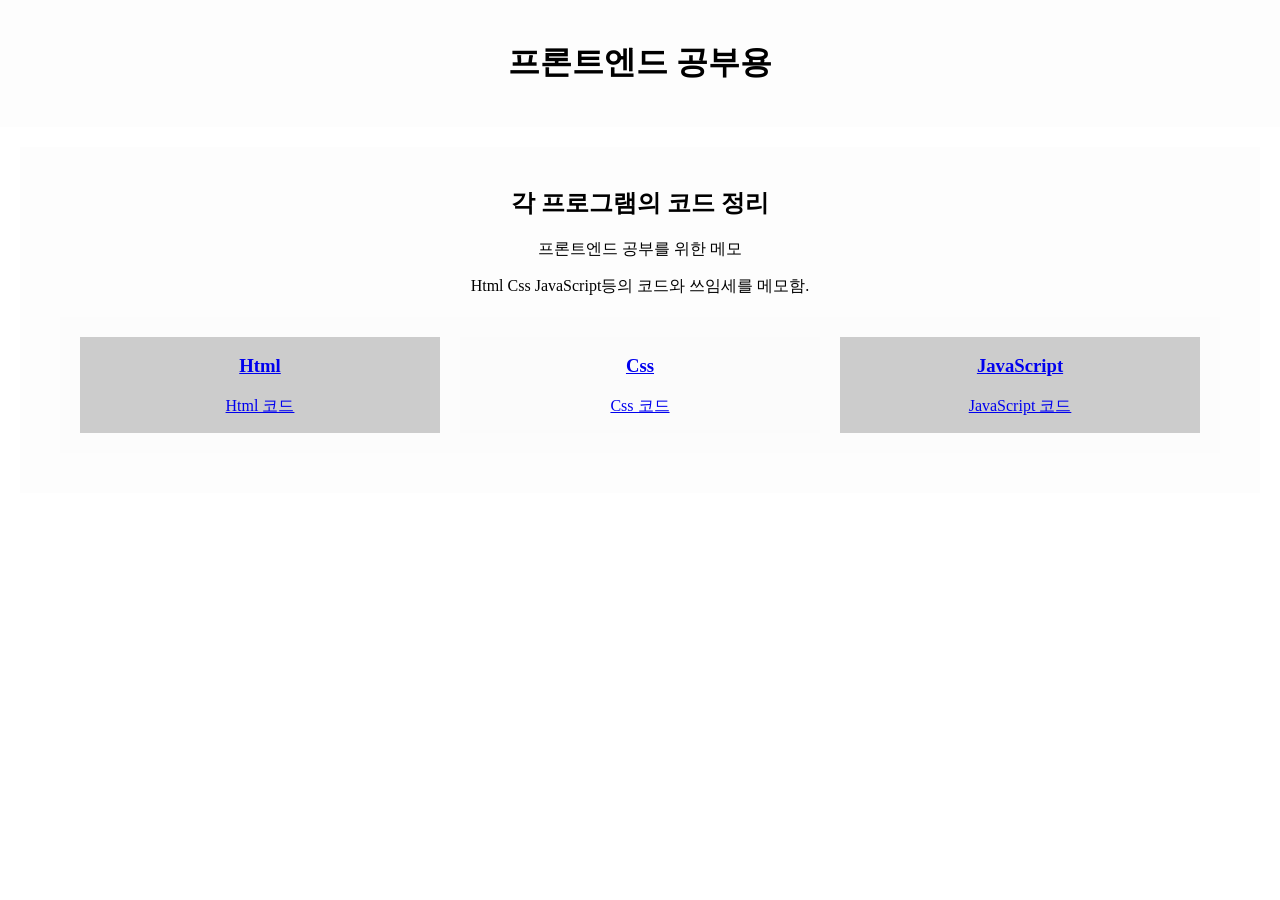
==== index.html @ 387560e2 "new file:   SSM00048-1.jpg" ====
<!doctype html>
<html lang="ko">
  <head>
    <meta charset="UTF-8" />
    <title>프론트엔드 공부용</title>
    <link rel="stylesheet" href="styles.css" />
  </head>
  <body>
    <header>
      <h1>프론트엔드 공부용</h1>
    </header>
    <main>
      <h2>각 프로그램의 코드 정리</h2>
      <p>프론트엔드 공부를 위한 메모</p>
      <p>Html Css JavaScript등의 코드와 쓰임세를 메모함.</p>
      <section class="codes">
        <a id="html-code" href="html-code.html">
          <h3>Html</h3>
          <p>Html 코드</p>
        </a>
        <a id="Css-code" href="Css-code.html">
          <h3>Css</h3>
          <p>Css 코드</p>
        </a>
        <a id="JS-code" href="JS-code.html">
          <h3>JavaScript</h3>
          <p>JavaScript 코드</p>
        </a>
      </section>
    </main>
  </body>
</html>
---- styles.css ----
:root {
    --bg-main-color: #f5f5f541;
    --bg-sub-color: rgba(0, 0, 0, 0.192);
}
body {
    background-image: url(SSM00259-1.jpg);
    background-size: cover;
    background-repeat: no-repeat;
    background-position: center;
    margin: 0px;
}
header {
    background-color: var(--bg-main-color);
    text-align: center;
    padding: 20px;
}
main {
    background-color: var(--bg-main-color);
    padding: 20px;
    margin: 20px;
    text-align: center;
}
.codes {
    display: grid;
    grid-template-columns: repeat(auto-fit, minmax(300px, 1fr));
    grid-gap: 20px;
    background-color: var(--bg-main-color);
    padding: 20px;
    margin: 20px;
}
.codes a:nth-child(odd) {
    background-color: var(--bg-sub-color);
}
.codes a:nth-child(even) {
    background-color: var(--bg-main-color);
}
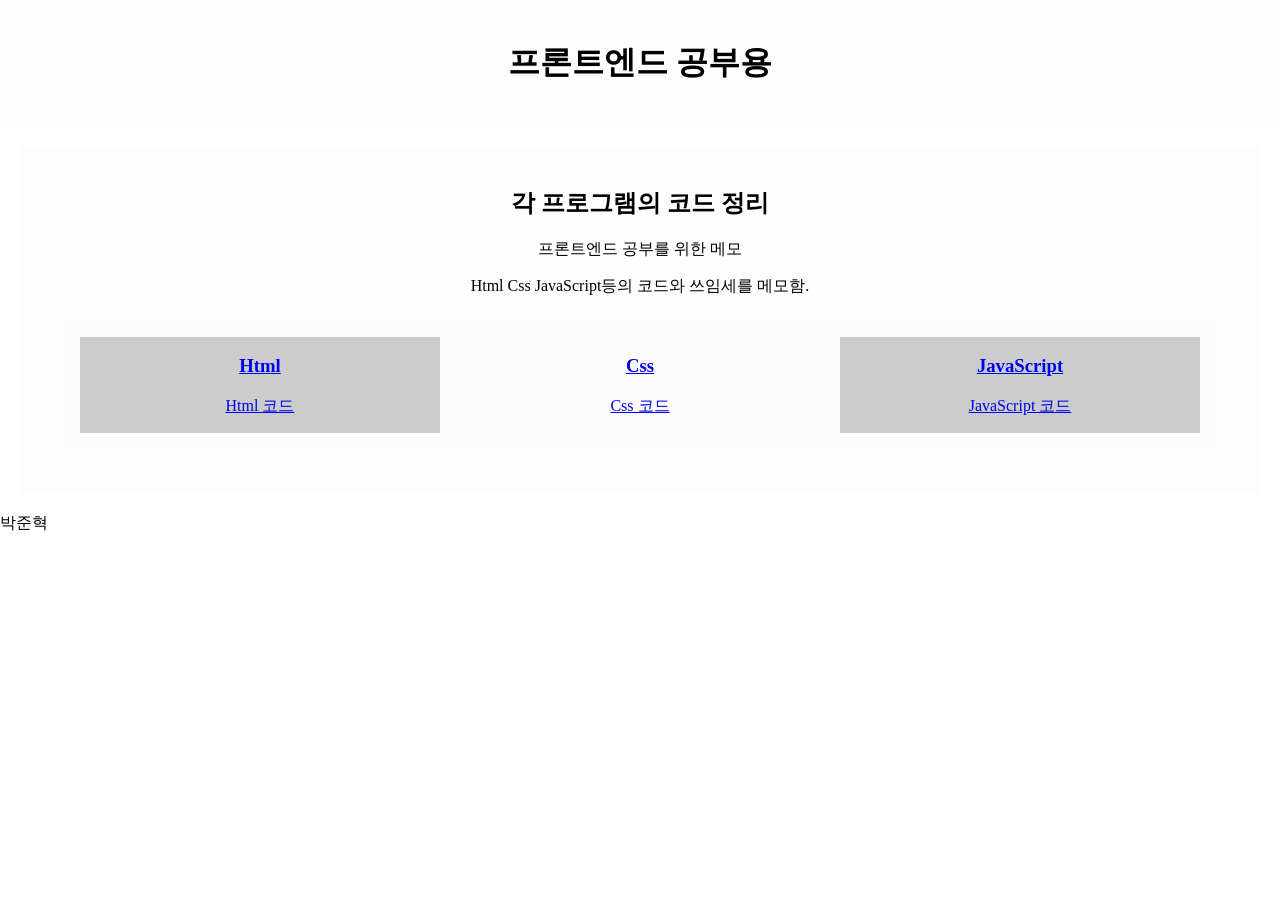
==== commit 05fb8b9c: "Add footer with name 박준혁 to index.html" ====
--- a/index.html
+++ b/index.html
@@ -28,5 +28,6 @@
         </a>
       </section>
     </main>
+    <footer>박준혁</footer>
   </body>
 </html>
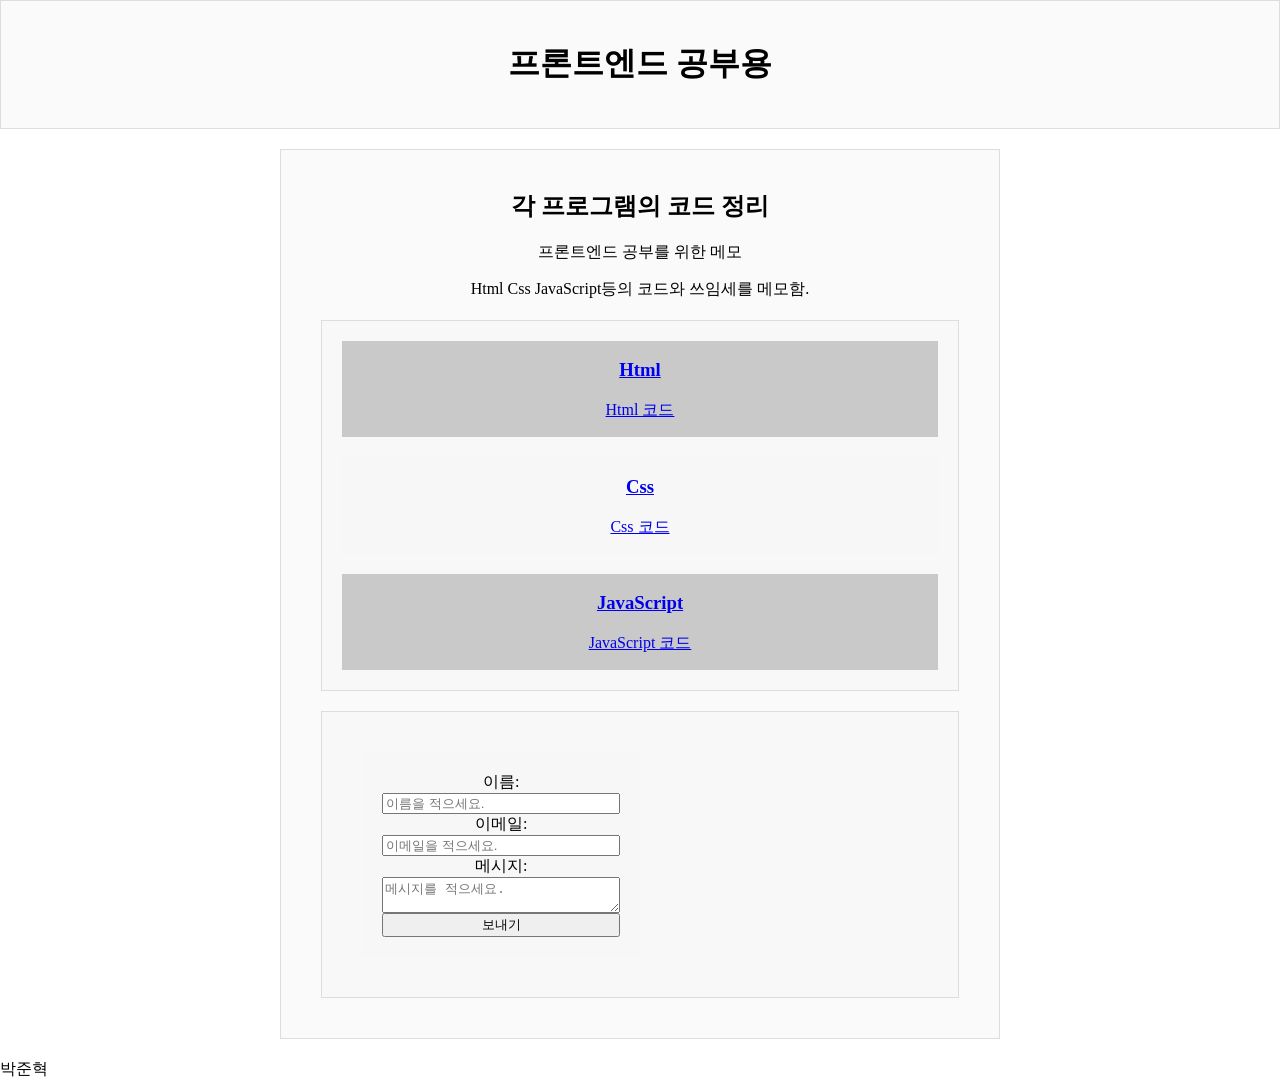
==== commit eebd6131: "업그레이드" ====
--- a/index.html
+++ b/index.html
@@ -27,6 +27,34 @@
           <p>JavaScript 코드</p>
         </a>
       </section>
+      <section class="contact">
+        <form id="contact">
+          <label for="name">이름:</label>
+          <input
+            type="text"
+            id="name"
+            name="name"
+            placeholder="이름을 적으세요."
+            required
+          />
+          <label for="email">이메일:</label>
+          <input
+            type="email"
+            id="email"
+            name="email"
+            placeholder="이메일을 적으세요."
+            required
+          />
+          <label for="message">메시지:</label>
+          <textarea
+            id="message"
+            name="message"
+            placeholder="메시지를 적으세요."
+            required
+          ></textarea>
+          <button type="submit">보내기</button>
+        </form>
+      </section>
     </main>
     <footer>박준혁</footer>
   </body>
--- a/styles.css
+++ b/styles.css
@@ -1,36 +1,86 @@
+/* 기본*/
 :root {
-    --bg-main-color: #f5f5f541;
-    --bg-sub-color: rgba(0, 0, 0, 0.192);
+  --bg-main-color: #f5f5f579;
+  --bg-sub-color: rgba(0, 0, 0, 0.192);
 }
 body {
-    background-image: url(SSM00259-1.jpg);
-    background-size: cover;
-    background-repeat: no-repeat;
-    background-position: center;
-    margin: 0px;
+  background-image: url(SSM00259-1.jpg);
+  background-size: cover;
+  background-repeat: no-repeat;
+  background-position: center;
+  margin: 0px;
 }
 header {
-    background-color: var(--bg-main-color);
-    text-align: center;
-    padding: 20px;
+  background-color: var(--bg-main-color);
+  text-align: center;
+  padding: 20px;
+  border: #ddd 1px solid;
 }
 main {
-    background-color: var(--bg-main-color);
-    padding: 20px;
-    margin: 20px;
-    text-align: center;
+  background-color: var(--bg-main-color);
+  padding: 20px;
+  margin: 20px;
+  text-align: center;
+  margin-left: 280px;
+  margin-right: 280px;
+  border: #ddd 1px solid;
 }
+section {
+  background-color: var(--bg-main-color);
+  padding: 20px;
+  margin: 20px;
+  border: #ddd 1px solid;
+}
+table {
+  border-collapse: collapse;
+  width: 100%;
+  margin-bottom: 20px;
+}
+table,
+th,
+td {
+  border: 1px solid #ddd;
+  background-color: var(--bg-main-color);
+  padding: 8px;
+}
+th {
+  background-color: var(--bg-sub-color);
+  text-align: left;
+}
+aside {
+  position: sticky;
+  background-color: var(--bg-main-color);
+  top: 0;
+  float: left;
+  z-index: 1000;
+  gap: 10px;
+  width: 260px;
+  height: 100%;
+  border: #ddd 1px solid;
+}
+/* index */
 .codes {
-    display: grid;
-    grid-template-columns: repeat(auto-fit, minmax(300px, 1fr));
-    grid-gap: 20px;
-    background-color: var(--bg-main-color);
-    padding: 20px;
-    margin: 20px;
+  display: grid;
+  grid-template-columns: repeat(auto-fit, minmax(300px, 1fr));
+  grid-gap: 20px;
+  background-color: var(--bg-main-color);
+  padding: 20px;
+  margin: 20px;
 }
 .codes a:nth-child(odd) {
-    background-color: var(--bg-sub-color);
+  background-color: var(--bg-sub-color);
 }
 .codes a:nth-child(even) {
-    background-color: var(--bg-main-color);
-}+  background-color: var(--bg-main-color);
+}
+#contact {
+  display: flex;
+  flex-direction: column;
+  flex-wrap: wrap;
+  background-color: var(--bg-main-color);
+  padding: 20px;
+  margin: 20px;
+  width: 40%;
+}
+
+/* 여기서부턴 html-code*/
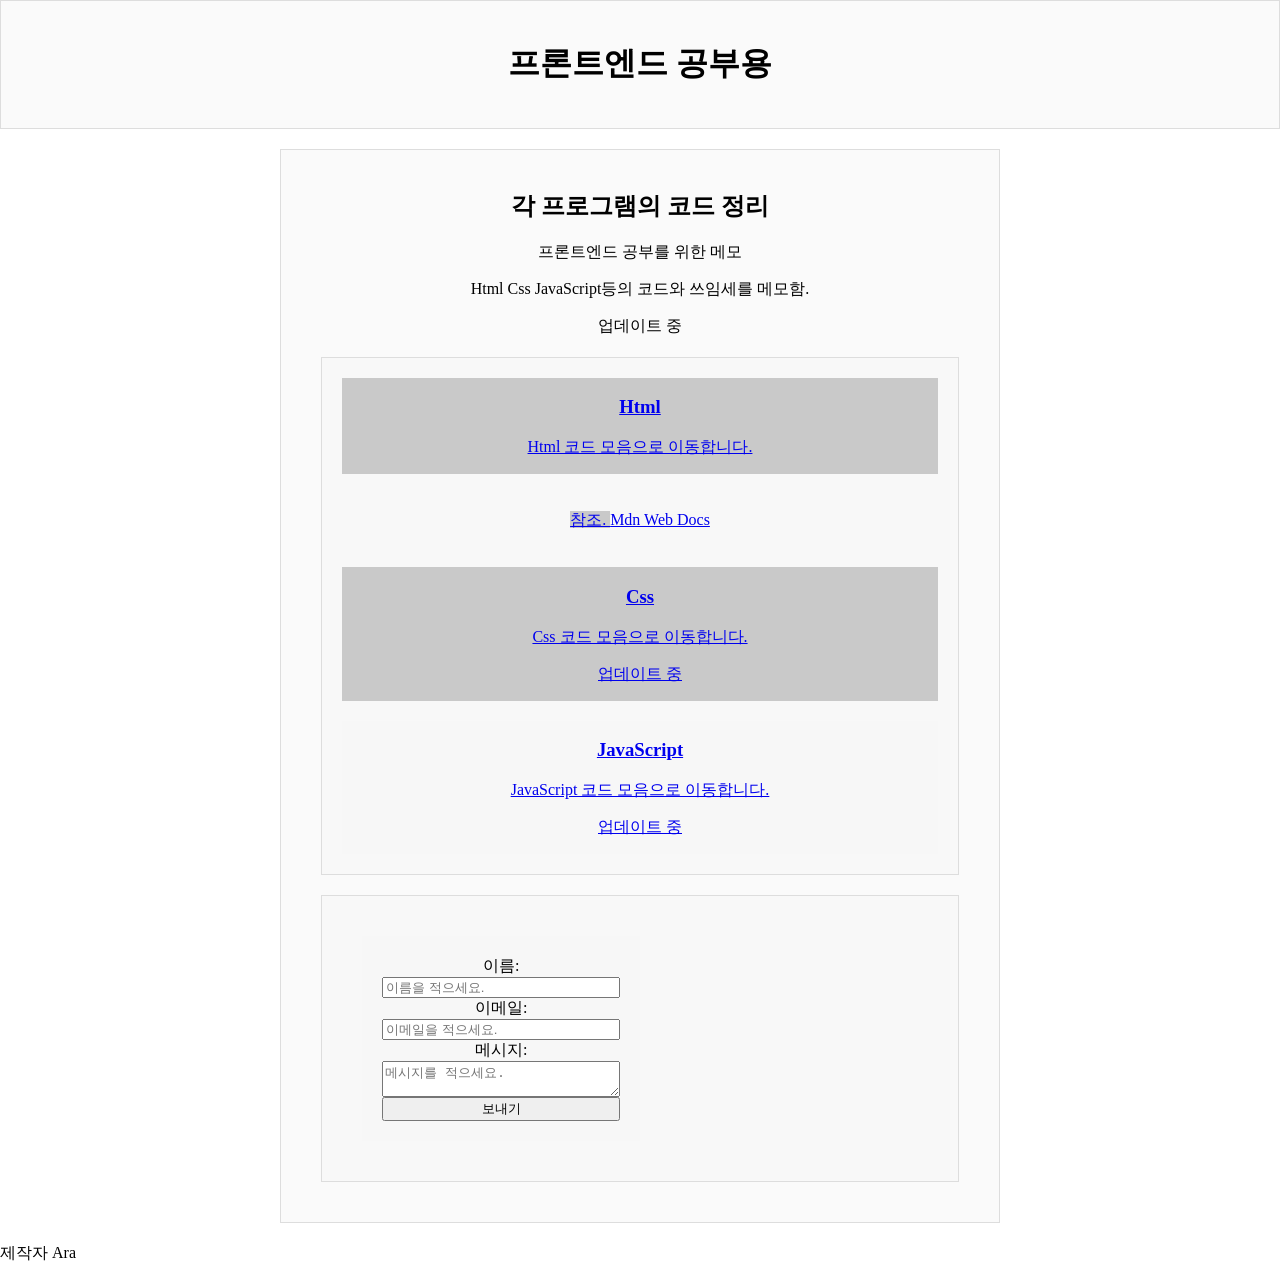
==== commit e1b81fd2: "Update content and footer in index.html" ====
--- a/index.html
+++ b/index.html
@@ -13,18 +13,22 @@
       <h2>각 프로그램의 코드 정리</h2>
       <p>프론트엔드 공부를 위한 메모</p>
       <p>Html Css JavaScript등의 코드와 쓰임세를 메모함.</p>
+      <p>업데이트 중</p>
       <section class="codes">
-        <a id="html-code" href="html-code.html">
+        <a id="html-code" href="html-code.html" target="_blank">
           <h3>Html</h3>
-          <p>Html 코드</p>
+          <p>Html 코드 모음으로 이동합니다.</p>
+          <p>참조. <a href="https://developer.mozilla.org/ko/docs/Web/HTML" target="_blank">Mdn Web Docs</a> </p>
         </a>
-        <a id="Css-code" href="Css-code.html">
+        <a id="Css-code" href="Css-code.html" target="_blank">
           <h3>Css</h3>
-          <p>Css 코드</p>
+          <p>Css 코드 모음으로 이동합니다.</p>
+          <p>업데이트 중</p>
         </a>
-        <a id="JS-code" href="JS-code.html">
+        <a id="JS-code" href="JS-code.html" target="_blank">
           <h3>JavaScript</h3>
-          <p>JavaScript 코드</p>
+          <p>JavaScript 코드 모음으로 이동합니다.</p>
+          <p>업데이트 중</p>
         </a>
       </section>
       <section class="contact">
@@ -56,6 +60,8 @@
         </form>
       </section>
     </main>
-    <footer>박준혁</footer>
+    <footer>
+      <p>제작자 Ara</p>
+    </footer>
   </body>
 </html>
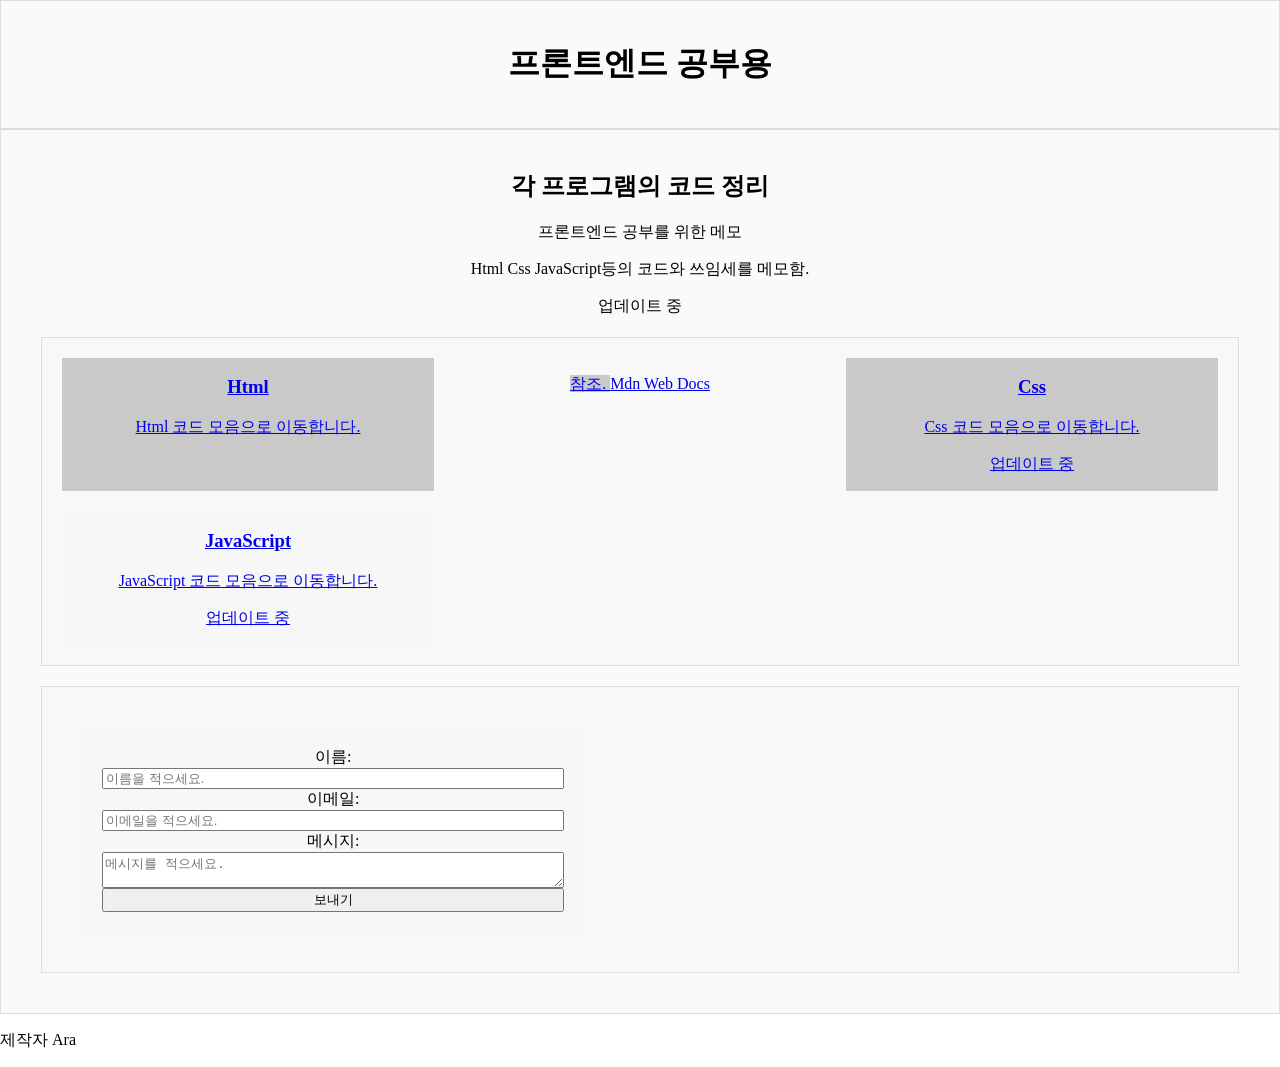
==== commit 0f4816ea: "Add layout div to index.html" ====
--- a/index.html
+++ b/index.html
@@ -9,6 +9,7 @@
     <header>
       <h1>프론트엔드 공부용</h1>
     </header>
+    <div id="layout">
     <main>
       <h2>각 프로그램의 코드 정리</h2>
       <p>프론트엔드 공부를 위한 메모</p>
@@ -60,6 +61,7 @@
         </form>
       </section>
     </main>
+    <div id="layout">
     <footer>
       <p>제작자 Ara</p>
     </footer>
--- a/styles.css
+++ b/styles.css
@@ -4,6 +4,8 @@
   --bg-sub-color: rgba(0, 0, 0, 0.192);
 }
 body {
+  display: flex;
+  flex-direction: column;
   background-image: url(SSM00259-1.jpg);
   background-size: cover;
   background-repeat: no-repeat;
@@ -16,13 +18,25 @@
   padding: 20px;
   border: #ddd 1px solid;
 }
+.layout {
+  display: flex;
+}
+aside {
+  background-color: var(--bg-main-color);
+  width: 360px;
+  border: #ddd 1px solid;
+}
+nav {
+  position: sticky;
+  z-index: 1000;
+  gap: 10px;
+}
 main {
   background-color: var(--bg-main-color);
   padding: 20px;
   margin: 20px;
   text-align: center;
-  margin-left: 280px;
-  margin-right: 280px;
+  margin: 0 auto;
   border: #ddd 1px solid;
 }
 section {
@@ -47,17 +61,7 @@
   background-color: var(--bg-sub-color);
   text-align: left;
 }
-aside {
-  position: sticky;
-  background-color: var(--bg-main-color);
-  top: 0;
-  float: left;
-  z-index: 1000;
-  gap: 10px;
-  width: 260px;
-  height: 100%;
-  border: #ddd 1px solid;
-}
+
 /* index */
 .codes {
   display: grid;
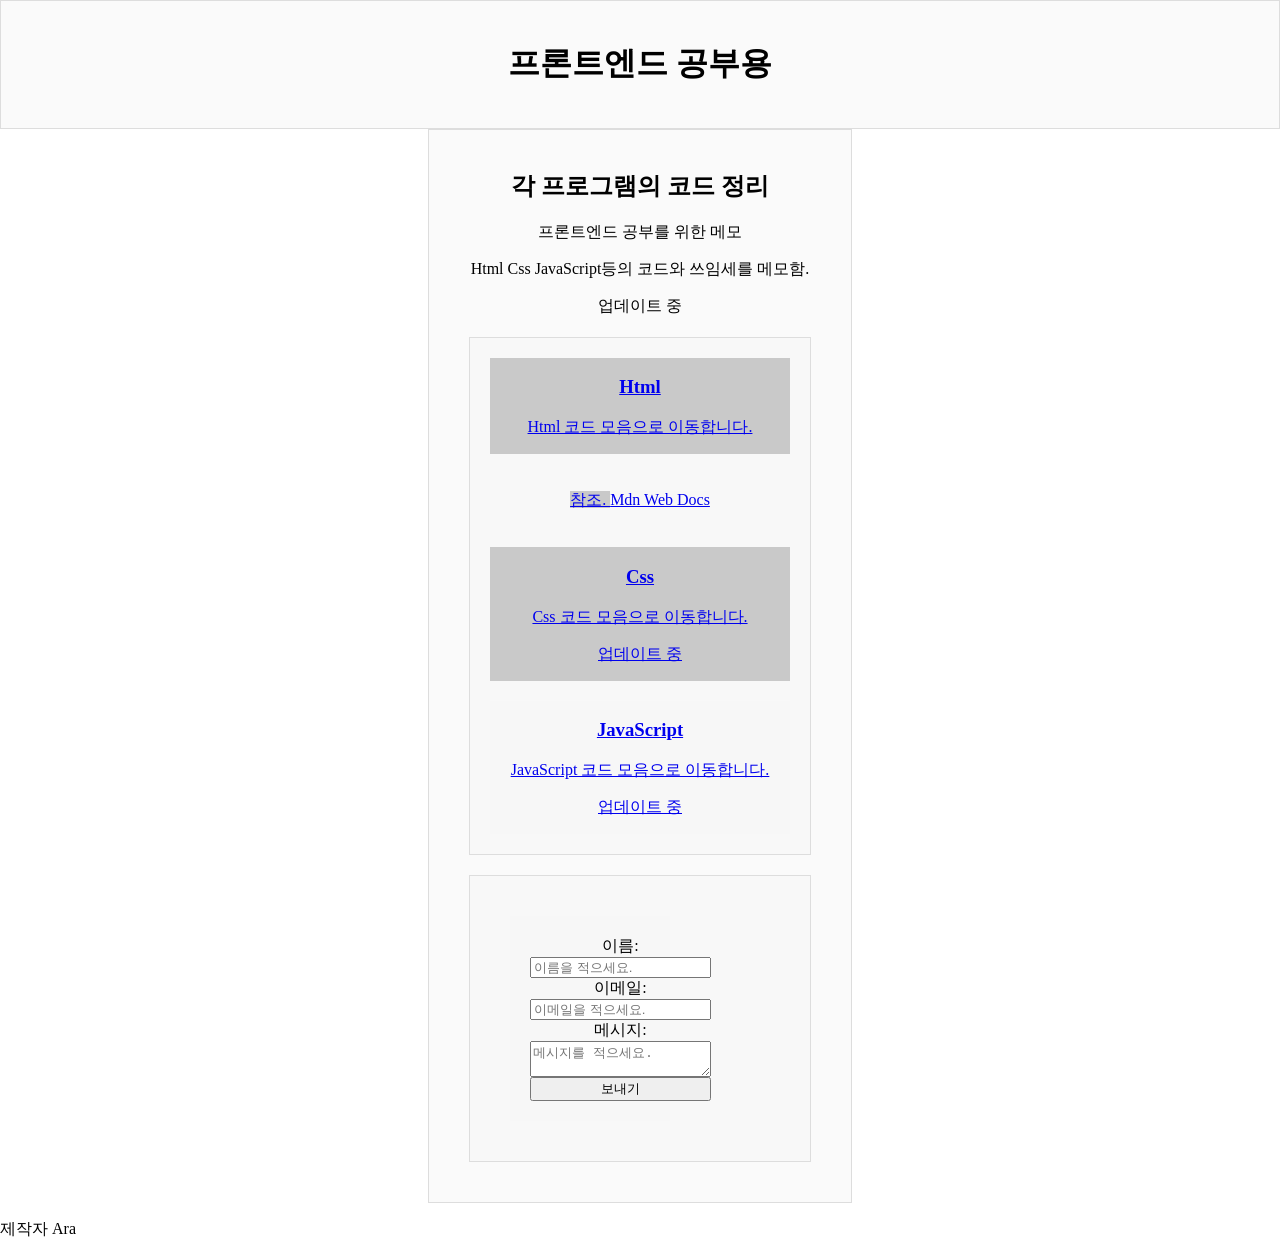
==== commit 23ab4d39: "Change div id to class for layout" ====
--- a/index.html
+++ b/index.html
@@ -9,7 +9,7 @@
     <header>
       <h1>프론트엔드 공부용</h1>
     </header>
-    <div id="layout">
+    <div class="layout">
     <main>
       <h2>각 프로그램의 코드 정리</h2>
       <p>프론트엔드 공부를 위한 메모</p>
@@ -61,7 +61,7 @@
         </form>
       </section>
     </main>
-    <div id="layout">
+    </div>
     <footer>
       <p>제작자 Ara</p>
     </footer>
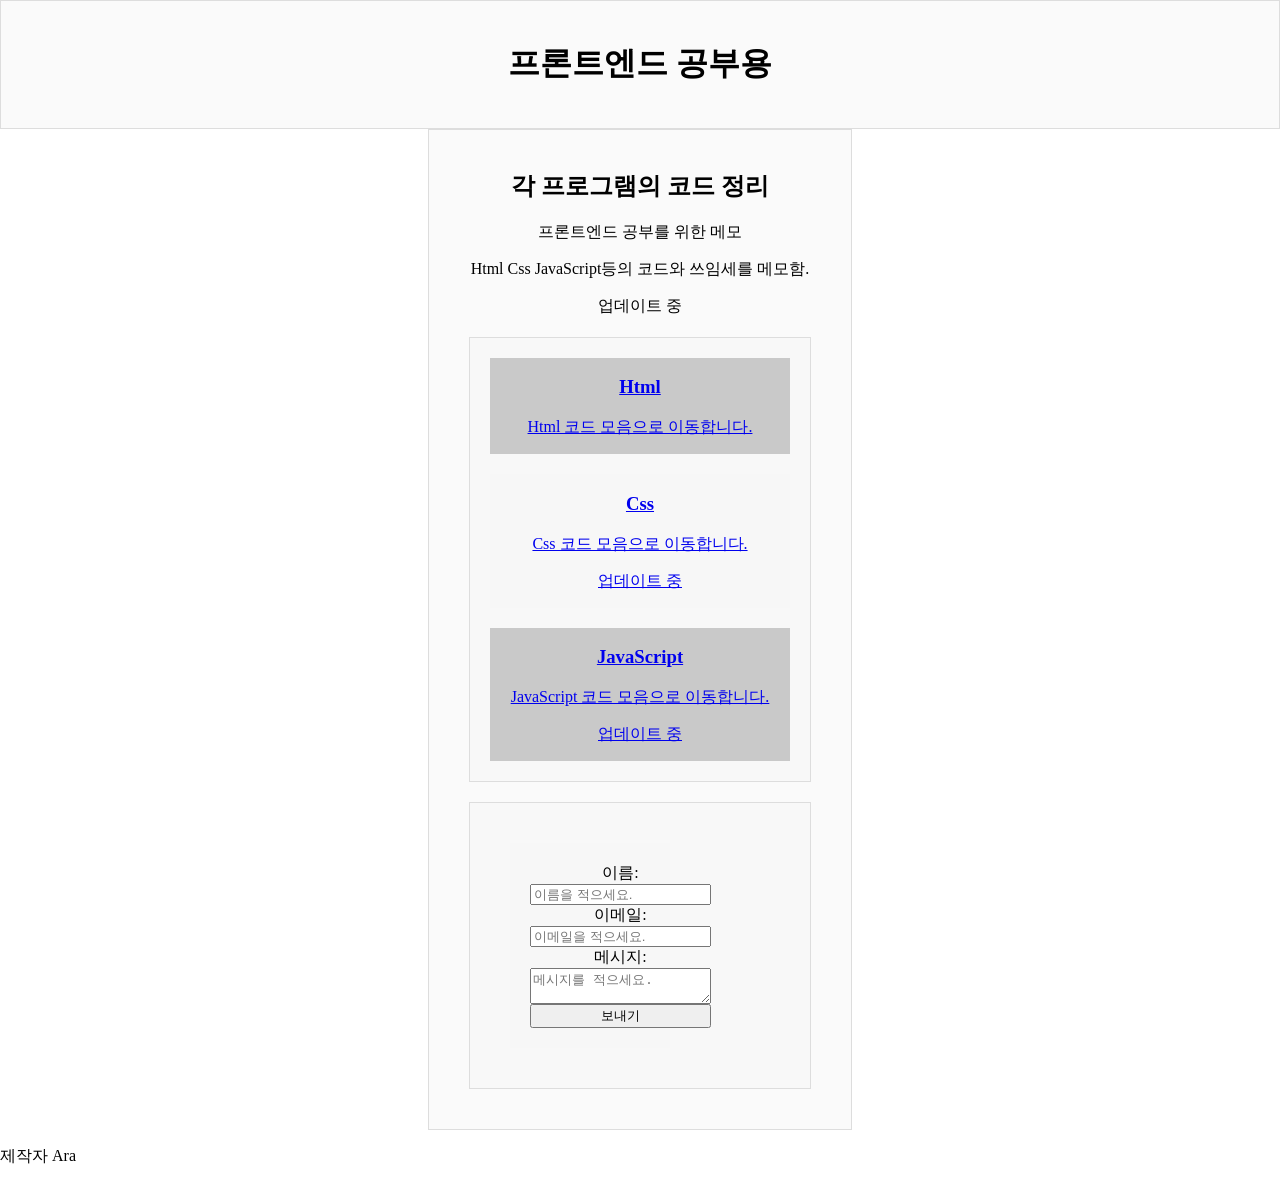
==== commit 08e28d0d: "업" ====
--- a/index.html
+++ b/index.html
@@ -10,57 +10,56 @@
       <h1>프론트엔드 공부용</h1>
     </header>
     <div class="layout">
-    <main>
-      <h2>각 프로그램의 코드 정리</h2>
-      <p>프론트엔드 공부를 위한 메모</p>
-      <p>Html Css JavaScript등의 코드와 쓰임세를 메모함.</p>
-      <p>업데이트 중</p>
-      <section class="codes">
-        <a id="html-code" href="html-code.html" target="_blank">
-          <h3>Html</h3>
-          <p>Html 코드 모음으로 이동합니다.</p>
-          <p>참조. <a href="https://developer.mozilla.org/ko/docs/Web/HTML" target="_blank">Mdn Web Docs</a> </p>
-        </a>
-        <a id="Css-code" href="Css-code.html" target="_blank">
-          <h3>Css</h3>
-          <p>Css 코드 모음으로 이동합니다.</p>
-          <p>업데이트 중</p>
-        </a>
-        <a id="JS-code" href="JS-code.html" target="_blank">
-          <h3>JavaScript</h3>
-          <p>JavaScript 코드 모음으로 이동합니다.</p>
-          <p>업데이트 중</p>
-        </a>
-      </section>
-      <section class="contact">
-        <form id="contact">
-          <label for="name">이름:</label>
-          <input
-            type="text"
-            id="name"
-            name="name"
-            placeholder="이름을 적으세요."
-            required
-          />
-          <label for="email">이메일:</label>
-          <input
-            type="email"
-            id="email"
-            name="email"
-            placeholder="이메일을 적으세요."
-            required
-          />
-          <label for="message">메시지:</label>
-          <textarea
-            id="message"
-            name="message"
-            placeholder="메시지를 적으세요."
-            required
-          ></textarea>
-          <button type="submit">보내기</button>
-        </form>
-      </section>
-    </main>
+      <main>
+        <h2>각 프로그램의 코드 정리</h2>
+        <p>프론트엔드 공부를 위한 메모</p>
+        <p>Html Css JavaScript등의 코드와 쓰임세를 메모함.</p>
+        <p>업데이트 중</p>
+        <section class="codes">
+          <a id="html-code" href="html-code.html" target="_blank">
+            <h3>Html</h3>
+            <p>Html 코드 모음으로 이동합니다.</p>
+          </a>
+          <a id="Css-code" href="Css-code.html" target="_blank">
+            <h3>Css</h3>
+            <p>Css 코드 모음으로 이동합니다.</p>
+            <p>업데이트 중</p>
+          </a>
+          <a id="JS-code" href="JS-code.html" target="_blank">
+            <h3>JavaScript</h3>
+            <p>JavaScript 코드 모음으로 이동합니다.</p>
+            <p>업데이트 중</p>
+          </a>
+        </section>
+        <section class="contact">
+          <form id="contact">
+            <label for="name">이름:</label>
+            <input
+              type="text"
+              id="name"
+              name="name"
+              placeholder="이름을 적으세요."
+              required
+            />
+            <label for="email">이메일:</label>
+            <input
+              type="email"
+              id="email"
+              name="email"
+              placeholder="이메일을 적으세요."
+              required
+            />
+            <label for="message">메시지:</label>
+            <textarea
+              id="message"
+              name="message"
+              placeholder="메시지를 적으세요."
+              required
+            ></textarea>
+            <button type="submit">보내기</button>
+          </form>
+        </section>
+      </main>
     </div>
     <footer>
       <p>제작자 Ara</p>
--- a/styles.css
+++ b/styles.css
@@ -30,6 +30,7 @@
   position: sticky;
   z-index: 1000;
   gap: 10px;
+  top: 10px;
 }
 main {
   background-color: var(--bg-main-color);
